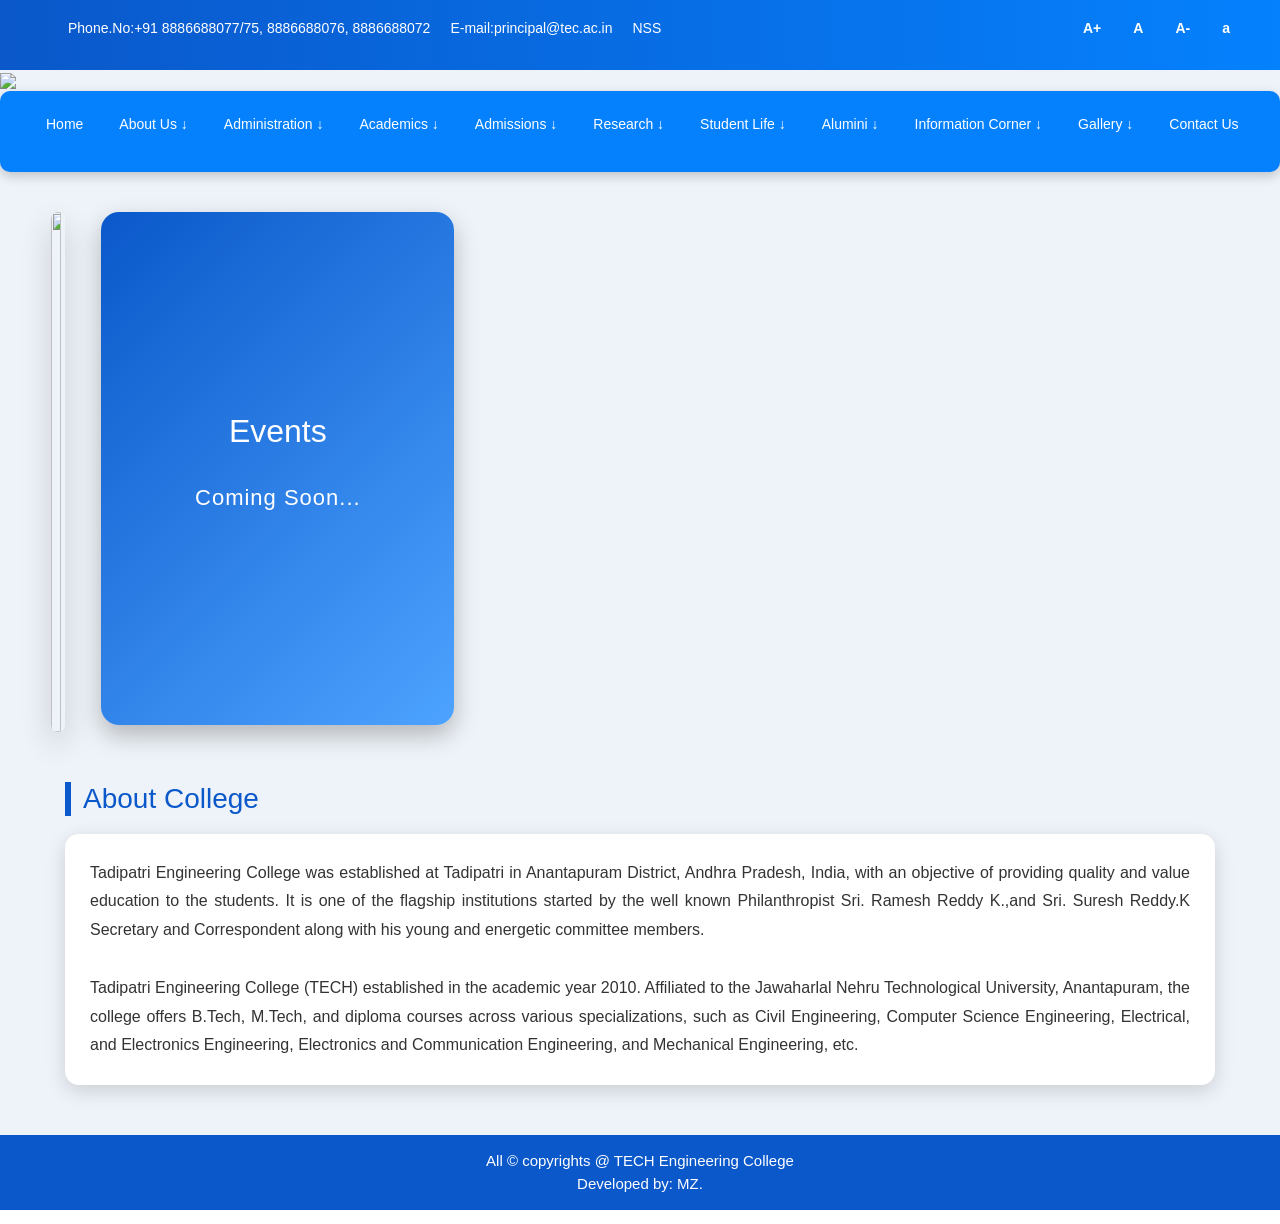
==== OnlStuManSys/collegewebsite/index.html @ 6b6d656c "initial commit" ====
<!DOCTYPE html>
<html lang="en">
<head>
    <meta charset="UTF-8">
    <meta name="viewport" content="width=device-width, initial-scale=1.0">
    <link href="style.css" rel="stylesheet">
    <link href="https://cdn.jsdelivr.net/npm/bootstrap@5.3.3/dist/css/bootstrap.min.css" rel="stylesheet" integrity="sha384-QWTKZyjpPEjISv5WaRU9OFeRpok6YctnYmDr5pNlyT2bRjXh0JMhjY6hW+ALEwIH" crossorigin="anonymous">
    <link rel="preconnect" href="https://fonts.googleapis.com">
<link rel="preconnect" href="https://fonts.gstatic.com" crossorigin>
<link href="https://fonts.googleapis.com/css2?family=Open+Sans:ital,wght@0,300..800;1,300..800&display=swap" rel="stylesheet">
<title>Tadipatri Engineering College</title>
<style></style>
</head>
<body>
    <div class="outercontainer">
    <div class="sticky-top">
        <div class="contacts">
        <ul class="top_nav_left">
            <li>Phone.No:+91 8886688077/75, 8886688076, 8886688072</li>
            <li>E-mail:principal@tec.ac.in</li>
            <li>NSS</li>
        </ul>
        </div>
        <div class="grades">
            <ul class="top_nav_right">
                <li>A+</li>
                <li>A</li>
                <li>A-</li>
                <li>a</li>
            </ul>
        </div>
    </div>
    <div class="main_content">
    <div class="College_image">
        <img src="https://tse4.mm.bing.net/th/id/OIP.kS1wDXVUBuAoTSu7_qPO4QHaAv?cb=12&rs=1&pid=ImgDetMain&o=7&rm=3">
    </div>
    <div class="navigation_bar">
        <div class="main_nav">
            <nav class="navbar">
                <ul id="components" class="nav-list">
                    
                       
                            
                                <li class="nav-item"><a href="#" class="home">Home
                            
                                 </a></li>
                       
                   
                        <li class="nav-item"><a href="#" class="aboutUs">About Us &darr;
                       
                            <ul class="dropdown">
                            <li>
                                <a href="#" id ="AU" class="aboutUsSection">College Vision&Mission</a>
                            </li>
                            <li>
                                <a id ="AU" href="https://encrypted-tbn0.gstatic.com/images?q=tbn:ANd9GcR-2nQYFNybf987mrRYdqN-ZJZH3nE2lOsBeA&s" class="aboutUsSection" >Chairman</a>
                            </li>
                            <li>
                                <a id ="AU" href="https://encrypted-tbn0.gstatic.com/images?q=tbn:ANd9GcQ06edGjdVsb9a0j57Lotmngw9IYA3GDRrznA&s" class="aboutUsSection">Secretary</a>
                            </li>
                            <li>
                                <a id ="AU" href="https://encrypted-tbn0.gstatic.com/images?q=tbn:ANd9GcRUiMP114B2hPN-UoBhIBGCmvUwkpl4vFMAZg&s" class="aboutUsSection">Correspondent</a>
                            </li>
                            <li>
                                <a id ="AU" href="https://encrypted-tbn0.gstatic.com/images?q=tbn:ANd9GcQxw53YjAVIVL-iSRA59t5NtnWyx5SynTOH-w&s" class="aboutUsSection">principal</a>
                            </li>
                            <li>
                                <a id ="AU" href="#" class="instistueDevelopmentPlans">Institue development plans</a>
                            </li>
                            <li>
                                <a id ="AU" href="#" class="accredits">Accreditations</a>
                            </li>
                            
                                <li ><a id ="AU" href="#" class="naac">NAAC &darr;
                            
                                </a>
                            </li>
                            <li >
                                <a id ="AU" href="#" class="approval">2(f) Approval</a>
                            </li>
                            <li >
                                <a id ="AU" href="#" class="societyBody">Society Body</a>
                            </li>
                        </ul>
                     
                    </a></li>
                   
                        <li class="nav-item"><a href="#" class="administration">Administration &darr;
                        
                        <ul class="dropdown">
                            <li class="nav-item"><a href="https://encrypted-tbn0.gstatic.com/images?q=tbn:ANd9GcQxw53YjAVIVL-iSRA59t5NtnWyx5SynTOH-w&s" class="adminstrationSection">Principal</a></li>
                            <li class="nav-item"><a href="https://technirmaan2k18.wordpress.com/wp-content/uploads/2018/09/picture1.jpg?w=736" class="adminstrationSection">Vice Principal</a></li>
                            <li class="nav-item"><a href="#" class="adminstrationSection">Finance Officer</a></li>
                            <li class="nav-item"><a href="#" class="adminstrationSection">Controller Of Examinations</a></li>
                            
                                <li ><a href="#" class="adminstrationSection">Departments &darr;
                            </a></li>
                           
                                <li ><a href="#" class="adminstrationSection">Committees &darr;
                            </a></li>
                            <li ><a href="#" class="adminstrationSection">Internal Complaint Committee</a></li>
                        </ul>
                    </a></li>
                    
                <li class="nav-item">
                    <a href="#" class="academics">Academics &darr;</a>

                    <ul class="dropdown">

        <!-- Branches with proper hover control -->
                        <li class="nav-item branches-item">
                             <a href="#" class="AcademicSection">Branches &darr;</a>

                            <ul class="dropdown1">
                                <li><a href="../toppers_placements/index.html" class="branches">CSE</a></li>
                                <li><a href="#" class="branches">ECE</a></li>
                                <li><a href="#" class="branches">EEE</a></li>
                                <li><a href="#" class="branches">MECH</a></li>
                                <li><a href="#" class="branches">CIVIL</a></li>
                                <li><a href="#" class="branches">CSD</a></li>
                            </ul>
                    </li>

                    <li><a href="#" class="AcademicSection">Academic Calenders</a></li>
                    <li><a href="#" class="AcademicSection">Examination Schedules</a></li>
                    <li><a href="#" class="AcademicSection">Faculty Details</a></li>
                    <li><a href="#" class="AcademicSection">Library</a></li>
                    <li><a href="#" class="AcademicSection">IQAC</a></li>
                    <li><a href="#" class="AcademicSection">MOU S</a></li>

                    </ul>
                </li>
                        <li class="nav-item"><a href="#" class="admissions">Admissions &darr;
                       
                        <ul class="dropdown">
                            
                                    <li ><a href="#" class="AdmissionSection">Prospects &darr;
                                  
                                <ul class="dropdown1">
                                    <li><a href="#" class="prospects">Prospectus</a></li>
                                    <li><a href="#" class="prospects">Fee Structure</a></li>
                                </ul>
                            
                            </a></li>
             
                            <li ><a href="#" class="AdmissionSection">Admission Process</a></li>
                            <li ><a href="#" class="AdmissionSection">Fee Refund Policy</a></li>
                        </ul>
                    </a></li>
                    
                        <li class="nav-item"><a href="#" class="research">Research &darr;
                       
                        <ul class="dropdown">
                            <li><a href="#" class="researchSection">R & D Activities</a></li>
                            <li><a href="#" class="researchSection">Papers & Publications</a></li>
                            <li><a href="#" class="researchSection">FDP S</a></li>
                            <li><a href="#" class="researchSection">Sympoisums</a></li>
                            <li><a href="#" class="researchSection">Workshops</a></li>
                            <li><a href="#" class="researchSection">Gallery</a></li>
                        </ul>
                    
                    </a></li>
                    
                        <li class="nav-item"><a href="#" class="studentLife">Student Life &darr;
                        
                            <ul class="dropdown">
                            <li><a href="#" class="StudentlifeSection">Academic Toppers</a></li>
                           
                                <li ><a href="#" class="StudentlifeSection">Placement &darr;
                            </a></li>
                            <li><a href="#" class="StudentlifeSection">Sports</a></li>
                            
                                <li><a href="#" class="StudentlifeSection">Hostel &darr;
                            </a></li>
                            <li><a href="#" class="StudentlifeSection">Transportation</a></li>
                            
                                <li><a href="#" class="StudentlifeSection">Training & Placement &darr;
                            </a></li>
                           
                                <li><a href="#" class="StudentlifeSection">Student Grievance Redressal Committee &darr;
                            </a></li>
                           
                                <li><a href="#" class="StudentlifeSection">Health Facilities &darr;
                            </a></li>
                            
                                <li><a href="#" class="StudentlifeSection">Anti Ragging Cell &darr;
                            </a></li>
                            
                                <li><a href="#" class="StudentlifeSection">Internal Complaint Committee &darr;
                            </a></li>
                            
                                <li><a href="#" class="StudentlifeSection">Governing Body &darr;
                            </a></li>
                            <li><a href="StudentLifeSection">Barrier Free Environment</a></li>
                            <li><a href="StudentLifeSection">Community Development</a></li>
                            
                        </ul>
                    
                    </a></li>
                    
                    
                    <li class="nav-item" ><a href="#" class="alumini">Alumini &darr;
                       
                        <ul class="dropdown">
                            <li><a href="#" class="aluminiSection">Registration</a></li>
                            <li><a href="#" class="aluminiSection">Members</a></li>
                            <li><a href="#" class="aluminiSection">Gallery</a></li>
                        </ul>
                    
                    </a></li>
                   
                    <li class="nav-item" ><a href="#" class="informationCorner">Information Corner &darr;
                        
                        <ul class="dropdown" >
                            <li><a href="#" class="InfoCorner">RTI</a></li>
                           
                            <li ><a href="#" class="InfoCorner">Events &darr;
                               
                                <ul class="dropdown1">
                                    <li><a href="#" class="eventsSection">Freshers Day</a></li>
                                    <li><a href="#" class="eventsSection">Farewell Day</a></li>
                                    <li><a href="#" class="eventsSection">Annual Day</a></li>
                                    <li><a href="#" class="eventsSection">College Day</a></li>
                                    <li><a href="#" class="eventsSection">Recent Events</a></li>
                                </ul>
                           
                            </a></li>
                            <li class="nav-item"><a href="#" class="InfoCorner">UGC Autonomous & Undertaking</a></li>
                            <li class="nav-item"><a href="#" class="InfoCorner">Announcements</a></li>
                            <li class="nav-item"><a href="#" class="InfoCorner">News Letters</a></li>
                            <li class="nav-item"><a href="#" class="InfoCorner">Admission Procedures & Facilities provided in International Students</a></li>
                        </ul>
                    
                    </a></li>
                
                    <li class="nav-item dropdown-parent">
                        <a href="#">Gallery ↓</a>

                        <ul class="dropdown">
                            <li>
                                <a href="events.html">Events</a>
                                    <ul class="dropdown1">
                                        <li><a href="#">sports</a></li>
                                        <li><a href="#">flash mob</a></li>
                                        <li><a href="#">imp days</a></li>
                                    </ul>
                            </li>

                            
                        </ul>
                    </li>
                    
                    <li class="nav-item" ><a href="#" class="contactUs">Contact Us</a></li>
                    
                    </ul>
                    </div>
            </nav>
        </div>
    </div>
    <div class="imageCont">
        <div class="familylogo">
            <img src="https://th.bing.com/th/id/OIP.AgxAboF8Zz710xePpL_V-gHaEK?o=7&cb=12rm=3&rs=1&pid=ImgDetMain&o=7&rm=3">
        </div>
        <h3>Events
        <div class="moving-text">
            <p>Coming Soon...</p>
        </div>
        </h3>
    </div>
    <div class="footer">
        <h3>About College</h3>
        <p>Tadipatri Engineering College was established at Tadipatri in Anantapuram District, Andhra Pradesh, India, with an objective of providing quality and value education to the students. It is one of the flagship institutions started by the well known Philanthropist Sri. Ramesh Reddy K.,and Sri. Suresh Reddy.K Secretary and Correspondent along with his young and energetic committee members.
           <br>
           <br>
           Tadipatri Engineering College (TECH) established in the academic year 2010. Affiliated to the Jawaharlal Nehru Technological University, Anantapuram, the college offers B.Tech, M.Tech, and diploma courses across various specializations, such as Civil Engineering, Computer Science Engineering, Electrical, and Electronics Engineering, Electronics and Communication Engineering, and Mechanical Engineering, etc.
        </p>
    </div>
    <div class="developer">
        <p>All &copy; copyrights @ TECH Engineering College<br>
        Developed by: MZ.</p>
    </div>
</body>
</html>
---- OnlStuManSys/collegewebsite/style.css ----
/* RESET */
*{
    margin:0;
    padding:0;
    box-sizing:border-box;
    font-family:'Segoe UI',sans-serif;
    font-size:14px;
}

.outercontainer{
    background:#eef3f9;
}

/* TOP BAR */
.sticky-top{
    position:sticky;
    top:0;
    background:linear-gradient(to right,#0a58ca,#0581fd);
    height:70px;
    width:100%;
    display:flex;
    justify-content:space-between;
    align-items:center;
    z-index:999;
    padding:0 40px;
}

.top_nav_left{
    display:flex;
    gap:20px;
    list-style:none;
    color:white;
    font-size:15px;
    font-weight:500;
}

.grades ul{
    display:flex;
    gap:12px;
    list-style:none;
}

.grades li{
    color:white;
    font-weight:600;
    padding:6px 10px;
    border-radius:6px;
    transition:.3s;
}

.grades li:hover{
    background:rgba(255,255,255,.2);
}

/* MAIN CONTENT WIDTH */
.main_content{
    width:100%;
    margin:0;
}

/* COLLEGE IMAGE */
.College_image img{
    height:auto;
    width:100%;
}

/* NAVBAR */
.navbar{
    background:#0581fd;
    border-radius:10px;
    box-shadow:0 4px 12px rgba(0,0,0,.2);
}

.nav-list{
    display:flex;
    flex-wrap:wrap;
    list-style:none;
    justify-content:center;
}

.nav-item{
    position:relative;
}

.nav-item a{
    display:block;
    padding:16px 18px;
    color:white;
    text-decoration:none;
    font-weight:500;
    transition:.3s;
}

.nav-item:hover{
    background:#0a58ca;
    border-radius:6px;
}

/* ========================= */
/* DROPDOWN LEVEL 1 */
/* ========================= */

.nav-item .dropdown{
    display:none;
    position:absolute;
    top:100%;
    left:0;
    background:white;
    border-radius:8px;
    min-width:220px;
    box-shadow:0 10px 25px rgba(0,0,0,.25);
    overflow:visible;
    z-index:1000;
}

.dropdown li{
    list-style:none;
    position:relative;   /* important for sub dropdown */
}

.dropdown li a{
    color:#333;
    padding:12px 15px;
}

.dropdown li:hover{
    background:#eef3ff;
}

.nav-item:hover > .dropdown{
    display:block;
}

/* ========================= */
/* DROPDOWN LEVEL 2 (Branches) */
/* ========================= */

.dropdown1{
    display:none;
    position:absolute;
    top:0;
    left:100%;
    background:white;
    min-width:200px;
    border-radius:8px;
    box-shadow:0 10px 25px rgba(0,0,0,.25);
    z-index:1000;
}

/* Show second level on hover */
.dropdown li:hover > .dropdown1{
    display:block;
}

/* ========================= */
/* DROPDOWN LEVEL 3 (If needed future) */
/* ========================= */

.dropdown2{
    display:none;
    position:absolute;
    top:0;
    left:100%;
    background:white;
    min-width:200px;
    border-radius:8px;
    box-shadow:0 10px 25px rgba(0,0,0,.25);
    z-index:1000;
}

.dropdown1 li:hover > .dropdown2{
    display:block;
}

/* ========================= */
/* IMAGE SECTION */
/* ========================= */

.imageCont{
    display:flex;
    gap:30px;
    margin:40px auto;
    width:92%;
    max-width:1250px;
    align-items:stretch;
}

.imageCont img{
    width:70%;
    height:520px;
    object-fit:cover;
    border-radius:18px;
    box-shadow:0 12px 30px rgba(0,0,0,.2);
    transition:transform .4s ease;
}

.imageCont img:hover{
    transform:scale(1.02);
}

.imageCont h3{
    width:30%;
    background:linear-gradient(135deg,#0a58ca,#4da3ff);
    color:white;
    border-radius:18px;
    font-size:32px;
    display:flex;
    flex-direction:column;
    justify-content:center;
    align-items:center;
    box-shadow:0 10px 25px rgba(0,0,0,.25);
    padding:20px;
}

.moving-text p{
    margin-top:35px;
    font-size:22px;
    font-weight:500;
    letter-spacing:1px;
    animation:float 1.8s ease-in-out infinite;
}

@keyframes float{
    0%,100%{transform:translateY(0);}
    50%{transform:translateY(-12px);}
}

/* ABOUT SECTION */
.footer{
    width:92%;
    max-width:1150px;
    margin:50px auto;
}

.footer h3{
    font-size:28px;
    color:#0a58ca;
    margin-bottom:18px;
    border-left:6px solid #0a58ca;
    padding-left:12px;
}

.footer p{
    font-size:16px;
    line-height:1.8;
    color:#333;
    background:white;
    padding:25px;
    border-radius:14px;
    box-shadow:0 6px 20px rgba(0,0,0,.15);
    text-align:justify;
}

/* FOOTER BAR */
.developer{
    margin-top:30px;
}

.developer p{
    background:#0a58ca;
    color:white;
    text-align:center;
    padding:15px;
    font-size:15px;
}

/* RESPONSIVE */
@media(max-width:900px){

.imageCont{
    flex-direction:column;
}

.imageCont img,
.imageCont h3{
    width:100%;
    height:auto;
}

.nav-list{
    flex-direction:column;
    align-items:center;
}

.nav-item{
    width:100%;
    text-align:center;
}

.nav-item a{
    width:100%;
}

.dropdown,
.dropdown1,
.dropdown2{
    position:static;
    box-shadow:none;
}
}
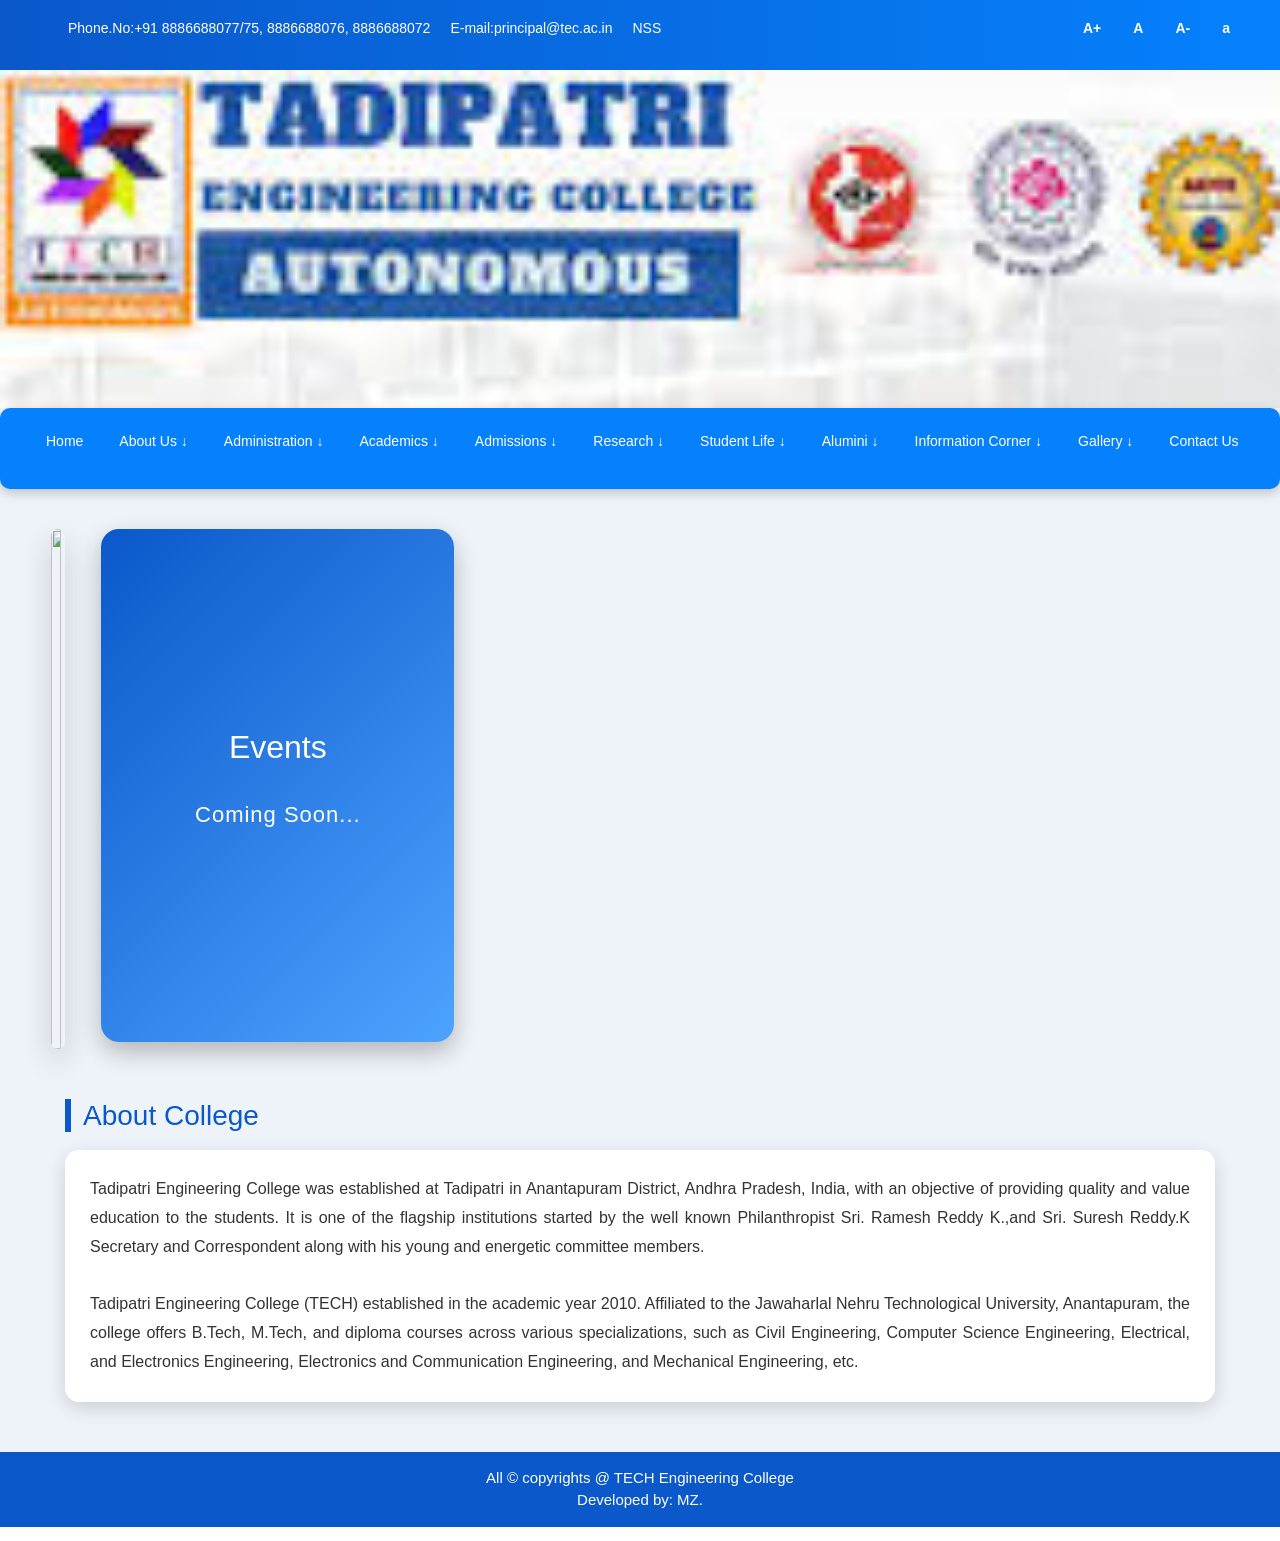
==== commit f338be1a: "Fix college  image logo index.html" ====
--- a/OnlStuManSys/collegewebsite/index.html
+++ b/OnlStuManSys/collegewebsite/index.html
@@ -32,7 +32,7 @@
     </div>
     <div class="main_content">
     <div class="College_image">
-        <img src="https://tse4.mm.bing.net/th/id/OIP.kS1wDXVUBuAoTSu7_qPO4QHaAv?cb=12&rs=1&pid=ImgDetMain&o=7&rm=3">
+        <img src="images/clglogo.jpeg" alt="Tadipatri Engineering College Logo">
     </div>
     <div class="navigation_bar">
         <div class="main_nav">
@@ -280,4 +280,4 @@
         Developed by: MZ.</p>
     </div>
 </body>
-</html>+</html>
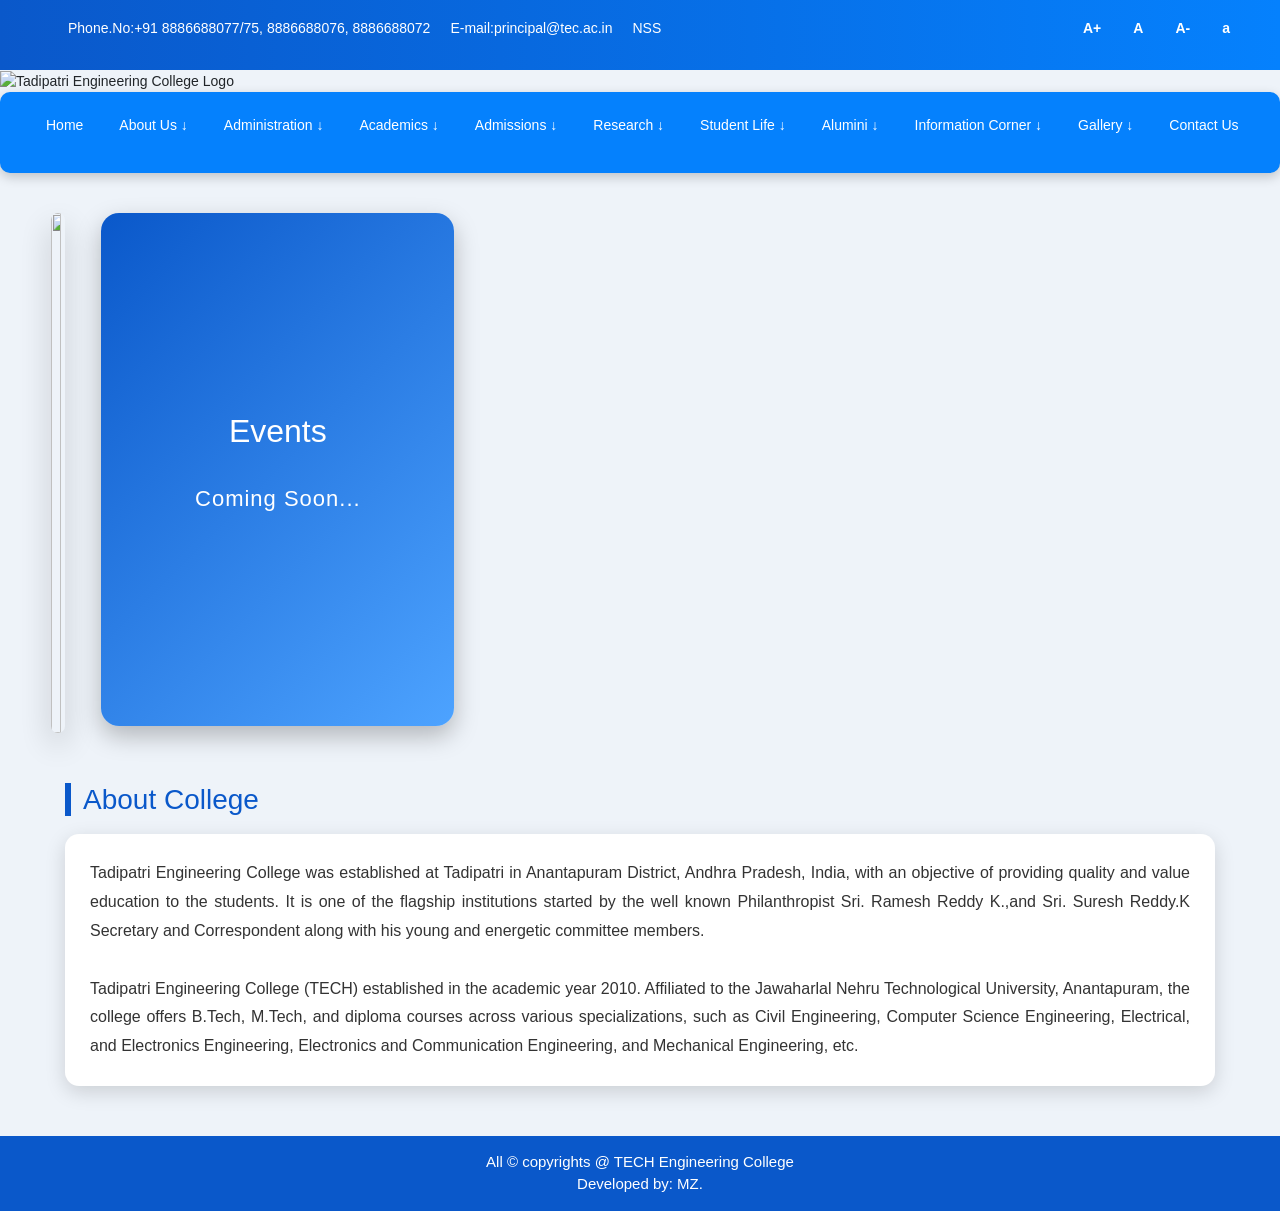
==== commit c4569682: "fixed logo" ====
--- a/OnlStuManSys/collegewebsite/index.html
+++ b/OnlStuManSys/collegewebsite/index.html
@@ -32,7 +32,7 @@
     </div>
     <div class="main_content">
     <div class="College_image">
-        <img src="images/clglogo.jpeg" alt="Tadipatri Engineering College Logo">
+        <img src="clglogo.jpeg" alt="Tadipatri Engineering College Logo">
     </div>
     <div class="navigation_bar">
         <div class="main_nav">
